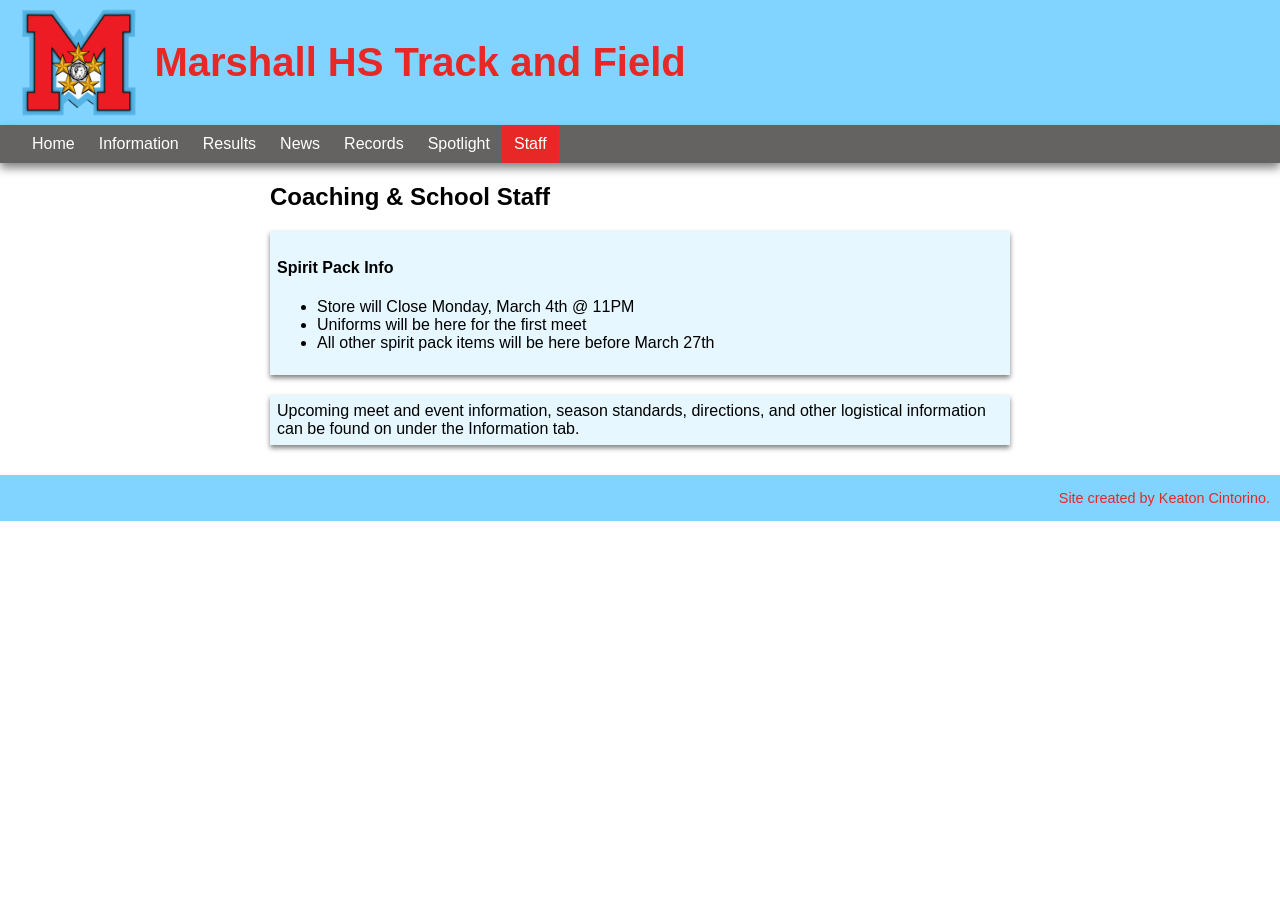
==== about.html @ 3ff0b769 "updated css" ====
<!DOCTYPE html>
<html lang="en">
    <head>
        <meta charset="utf-8">
        <meta name="viewport" content="width=device-width, initial-scale=1, shrink-to-fit=no">

        <title>Marshall TF & CC - About</title>

        <link rel="stylesheet" type="text/css" href="./css/content-layout.css">
    </head>
    <body>
        <div class="container">
            <header role="banner" class="head-container">
                <a id="head-nav" class="toggle open" href="#nav"><img id="burger" src="./img/hamburger.png" alt="Burger menu icon"/></a>
                <img id="logo" src="./img/Marshall-Logo.png" alt="Marshall logo"/>
                <h1>Marshall HS Track and Field</h1>
            </header>

            <nav id="nav" role="navigation">
                <a class="toggle close" href="#">×</a>
                <ul>
                    <li class="bot-border">
                        <a class="link-hover" href="index.html">Home</a>
                    </li>
                    <li class="bot-border">
                        <a class="link-hover" href="info.html">Information</a>
                    </li>
                    <li class="bot-border">
                        <a class="link-hover" href="results.html">Results</a>
                    </li>
                    <li class="bot-border">
                        <a class="link-hover" href="news.html">News</a>
                    </li>
                    <li class="bot-border">
                        <a class="link-hover" href="records.html">Records</a>
                    </li>
                    <li class="bot-border">
                        <a class="link-hover" href="spotlight.html">Spotlight</a>
                    </li>
                    <li>
                        <a class="link-hover onpage" style="cursor:pointer;">Staff</a>
                    </li>
                </ul>
            </nav>

            <section role="main" class="content">
                <div class="left-pane left-pane-grid content-centered">
                    <h2 id="title">Coaching & School Staff</h2>
                    <div class="left-pane-item">
                        <h4>Spirit Pack Info</h4>
                        <ul>
                            <li>Store will Close Monday, March 4th @ 11PM</li>
                            <li>Uniforms will be here for the first meet</li>
                            <li>All other spirit pack items will be here before March 27th</li>
                        </ul>
                    </div>
                    <p class="left-pane-item">
                        Upcoming meet and event information, season standards, directions, and other logistical information
                        can be found on under the Information tab.  
                    </p>
                </div>
            </section>

            <footer>
                <span>Site created by Keaton Cintorino.</span>
            </footer>
          </div>
    </body>
</html>
---- css/content-layout.css ----
body {
    margin: 0;
    font-family: Arial, Helvetica, sans-serif;
}

.container {
    display: grid;
    grid-template-columns: auto;
}

.container > header, footer  {
    color: #e82727;
    padding: 0px 20px;
    background: #80d4ff;
}

.content-container {
    display: grid;
    grid-template-columns: auto;
}

.left-pane-grid {
    display: grid;
    grid-template-columns: auto;
}

.left-pane-item {
    background-color: #e6f7ff;
    box-shadow: 0px 3px 5px gray;
    padding: 4px;
    margin-top: 0px;
    margin-bottom: 20px;
}

.head-container {
    display: grid;
    grid-template-columns: auto;
}

header {
    justify-items: center;
    text-align: center;
    box-shadow: 0px 5px 9px gray;
}

header h1 {
    font-size: 1.4em;
}

/* orignal pic size = 282x262 */
#logo {
    display: block;
    max-width: 75px;
    max-height: 70px;
    width: auto;
    height: auto;
}

#head-nav {
    justify-self: right;
}

#burger {
    float: right;
    width: 30px;
    height: 30px;
}

nav {
    box-shadow: 0px 5px 9px gray;
}

nav ul {
    list-style: none;
}

nav a {
    color: white;
    text-decoration: none;
    display: inherit;
    padding: 7px 3px;
}

.container nav {
    background: #656262;
}

section {
    padding-left: 20px;
}

.content {
    margin-left: -7px;
    width: 94%;
}

footer {
    padding: 15px 0px;
    margin-top: 10px;
}

footer span {
    font-size: .7em;
    float: right;
    padding-right: 5px;
}

.bot-border {
    border-bottom: 1px solid gray;
}

.onpage {
    background: #e82727;
    color: #fff;
    text-decoration: none;
}

.link-hover:hover {
    background: #e82727;
    color: #fff;
    transition: .3s;
}

/* media query for content-container/twitter sidebar */
@media only screen and (min-width: 1065px) { 
    .content-container {
        grid-template-columns: auto auto;
        grid-column-gap: 30px;
    }

    .left-pane {
        grid-column: 1;
    }
    
    .right-pane {
        grid-column: 2;
        padding-top: 25px;
    }

    #twitter {
        margin-top: 43px;
    }
}

/* media query for grid layout */
@media only screen and (min-width: 635px) {
    .container {
        grid-template-columns: 10% auto 10%;
    }

    .container header,
    .container nav,
    .container footer {
        grid-column: span 3;
    }

    .container header {
        padding: 7px 20px 7px 20px;
    }

    header {
        box-shadow: none;
    }

    header h1 {
        padding: 0 0 0 15px;
        align-self: center;
        font-size: 2.5em;
    }

    .left-pane-item {
        padding: 7px;
    }

    #logo {
        display: block; 
        max-width: 120px;
        max-height: 111px;
        width: auto;
        height: auto;
    }

    .head-container {
        display: flex;
        padding-bottom: 15px;
    }

    nav {
        box-shadow: 0px 5px 9px gray;
    }

    .container section {
        grid-column: 2;
        padding: 0;
    }

    .content {
        margin-left: 0px;
        width: 100%;
    }

    nav ul {
        list-style: none;
        margin: 0;
        padding-left: 20px;
    }

    nav ul li {
        display: inline-block;
        float: left;
    }

    nav a {
        padding: 10px 12px;
    }

    .bot-border {
        border: none;
    }

    .onpage {
        background: #e82727;
        text-decoration: none;
    }

    footer span {
        font-size: .9em;
        float: right;
        padding-right: 10px;
    }

    .toggle {
        display: none;
    }

    .left-pane {
        max-width: 740px;
    }

    .content-centered {
        margin: 0 auto;
    }
}

@media only screen and (max-width: 705px) {
    header h1 {
        align-self: unset;
        margin: 10px;
        padding: 0px;
    }
}

/* media query for nav styles */
@media only screen and (max-width: 634px) {
    #nav {
        transition: transform .3s ease-in-out;
        top: 0;
        bottom: 0;
        position: fixed;
        width: 90%;
        max-width: 300px;
        right: -500px;
        box-shadow: 0px 5px 9px gray;
    }

    #nav:target {
        transform: translateX(-500px);
    }

    nav ul {
        margin: 0;
        padding-top: 15px;
    }

    .close {
        text-align: left;
        display: block;
        text-decoration: none;
        font-size: 3em;
        position: relative;
        padding: 0 7px;
        width: 30px;
        line-height: 30px;
        margin-top: 15px;
    }

    .open {
        text-align: left;
    }
}
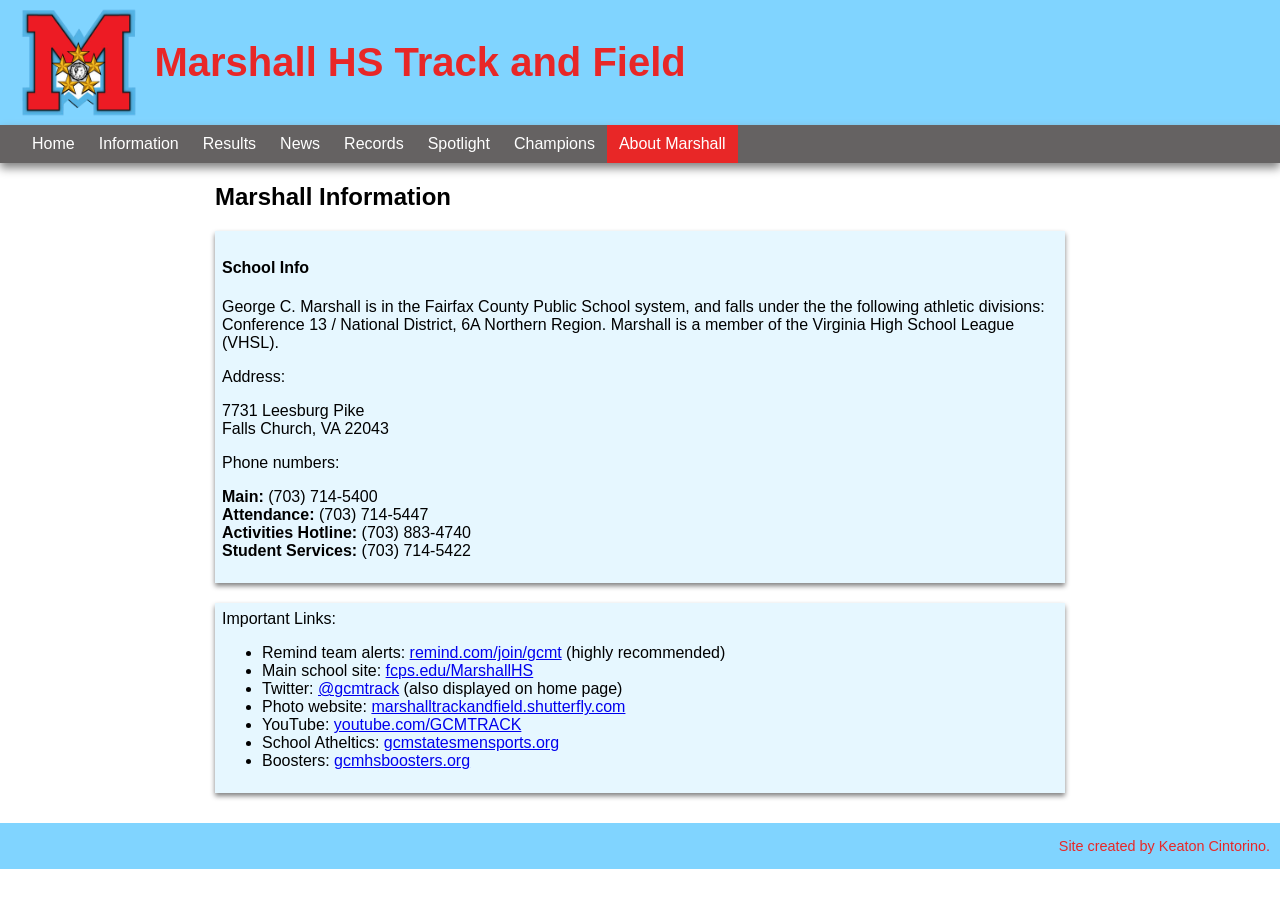
==== commit 5325f2cb: "added content to about page" ====
--- a/about.html
+++ b/about.html
@@ -37,27 +37,52 @@
                     <li class="bot-border">
                         <a class="link-hover" href="spotlight.html">Spotlight</a>
                     </li>
+                    <li class="bot-border">
+                        <a class="link-hover" href="champs.html">Champions</a>
+                    </li>
                     <li>
-                        <a class="link-hover onpage" style="cursor:pointer;">Staff</a>
+                        <a class="link-hover onpage" style="cursor:pointer;">About Marshall</a>
                     </li>
                 </ul>
             </nav>
 
             <section role="main" class="content">
+                <h2 id="title">Marshall Information</h2>
                 <div class="left-pane left-pane-grid content-centered">
-                    <h2 id="title">Coaching & School Staff</h2>
                     <div class="left-pane-item">
-                        <h4>Spirit Pack Info</h4>
+                        <h4>School Info</h4>
+                        <p>
+                            George C. Marshall is in the Fairfax County Public School system, and falls under the 
+                            the following athletic divisions: Conference 13 / National District, 6A Northern Region. 
+                            Marshall is a member of the Virginia High School League (VHSL).
+                        </p>
+
+                        <span>Address:</span>
+                        <p>
+                            7731 Leesburg Pike<br/>
+                            Falls Church, VA 22043<br/>
+                        </p>
+
+                        <span>Phone numbers:</span>
+                        <p>
+                            <b>Main:</b> (703) 714-5400<br/>
+                            <b>Attendance:</b> (703) 714-5447<br/>
+                            <b>Activities Hotline:</b> (703) 883-4740<br/>
+                            <b>Student Services:</b> (703) 714-5422
+                        </p>
+                    </div>
+                    <div class="left-pane-item">
+                        <span>Important Links:</span>
                         <ul>
-                            <li>Store will Close Monday, March 4th @ 11PM</li>
-                            <li>Uniforms will be here for the first meet</li>
-                            <li>All other spirit pack items will be here before March 27th</li>
+                            <li>Remind team alerts: <a href="https://www.remind.com/join/gcmt">remind.com/join/gcmt</a> (highly recommended)</li>
+                            <li>Main school site: <a href="https://www.fcps.edu/MarshallHS/">fcps.edu/MarshallHS</a></li>
+                            <li>Twitter: <a href="https://twitter.com/gcmtrack">@gcmtrack</a> (also displayed on home page)</li>
+                            <li>Photo website: <a href="https://marshalltrackandfield.shutterfly.com/">marshalltrackandfield.shutterfly.com</a></li>
+                            <li>YouTube: <a href="https://www.youtube.com/GCMTRACK">youtube.com/GCMTRACK</a></li>
+                            <li>School Atheltics: <a href="https://gcmstatesmensports.org">gcmstatesmensports.org</a></li>
+                            <li>Boosters: <a href="https://gcmhsboosters.org">gcmhsboosters.org</a></li>
                         </ul>
                     </div>
-                    <p class="left-pane-item">
-                        Upcoming meet and event information, season standards, directions, and other logistical information
-                        can be found on under the Information tab.  
-                    </p>
                 </div>
             </section>
 
--- a/css/content-layout.css
+++ b/css/content-layout.css
@@ -134,11 +134,6 @@
     
     .right-pane {
         grid-column: 2;
-        padding-top: 25px;
-    }
-
-    #twitter {
-        margin-top: 43px;
     }
 }
 
@@ -234,11 +229,16 @@
     }
 
     .left-pane {
-        max-width: 740px;
+        max-width: 850px;
     }
 
     .content-centered {
         margin: 0 auto;
+    }
+
+    #title {
+        max-width: 850px;
+        margin: .83em auto;
     }
 }
 
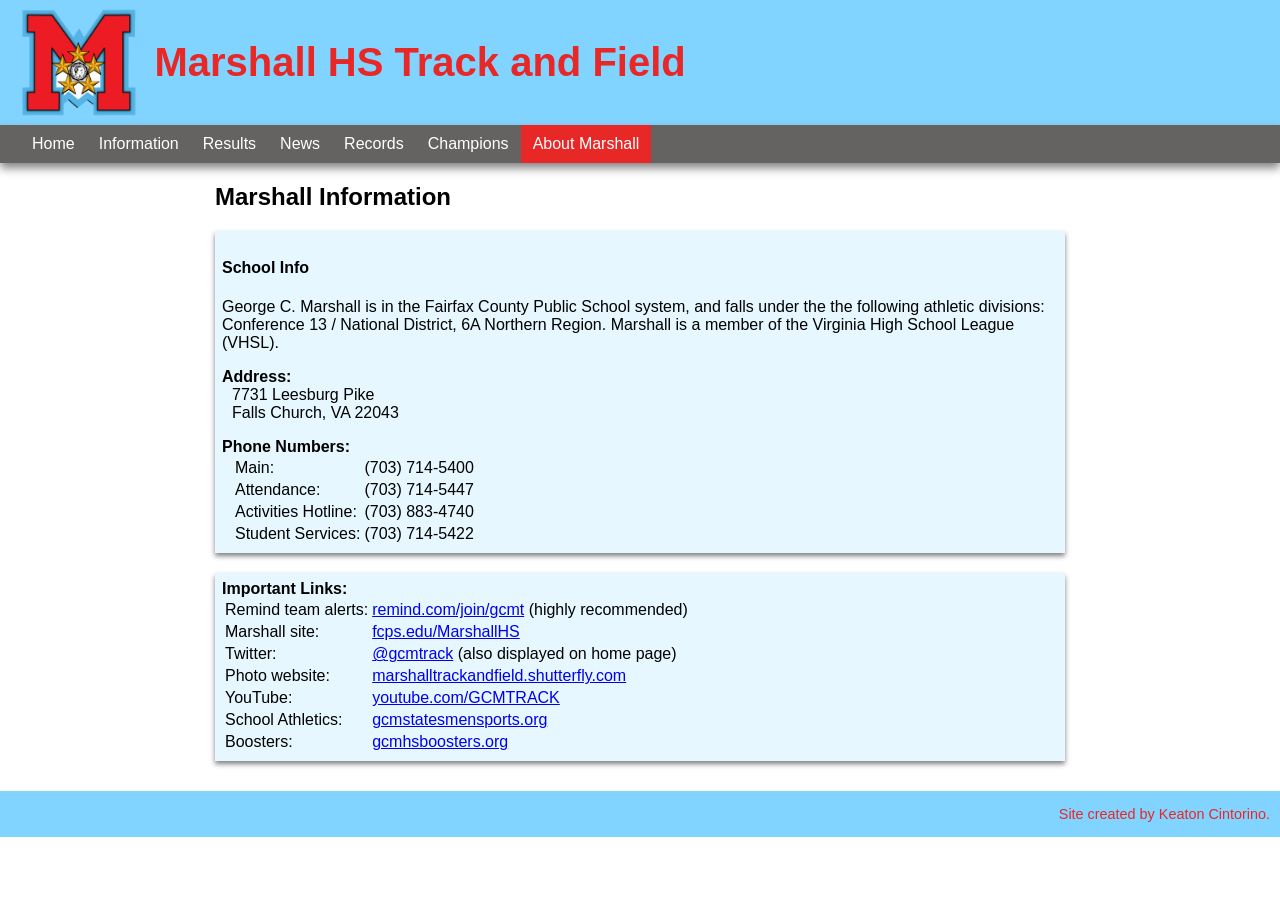
==== commit a0cbc9bd: "about format updated" ====
--- a/about.html
+++ b/about.html
@@ -35,9 +35,6 @@
                         <a class="link-hover" href="records.html">Records</a>
                     </li>
                     <li class="bot-border">
-                        <a class="link-hover" href="spotlight.html">Spotlight</a>
-                    </li>
-                    <li class="bot-border">
                         <a class="link-hover" href="champs.html">Champions</a>
                     </li>
                     <li>
@@ -57,31 +54,31 @@
                             Marshall is a member of the Virginia High School League (VHSL).
                         </p>
 
-                        <span>Address:</span>
-                        <p>
-                            7731 Leesburg Pike<br/>
-                            Falls Church, VA 22043<br/>
-                        </p>
+                        <span><b>Address:</b></span>
+                        <ul style="list-style-type:none;padding-left:10px;margin-top:0px;">
+                            <li>7731 Leesburg Pike</li>
+                            <li>Falls Church, VA 22043</li>
+                        </ul>
 
-                        <span>Phone numbers:</span>
-                        <p>
-                            <b>Main:</b> (703) 714-5400<br/>
-                            <b>Attendance:</b> (703) 714-5447<br/>
-                            <b>Activities Hotline:</b> (703) 883-4740<br/>
-                            <b>Student Services:</b> (703) 714-5422
-                        </p>
+                        <span><b>Phone Numbers:</b></span>
+                        <table style="padding-left:10px;">
+                            <tr><td>Main:</td><td>(703) 714-5400</td></tr>
+                            <tr><td>Attendance:</td><td>(703) 714-5447</td></tr>
+                            <tr><td>Activities Hotline:</td><td>(703) 883-4740</td></tr>
+                            <tr><td>Student Services:</td><td>(703) 714-5422</td></tr>
+                        </table>
                     </div>
                     <div class="left-pane-item">
-                        <span>Important Links:</span>
-                        <ul>
-                            <li>Remind team alerts: <a href="https://www.remind.com/join/gcmt">remind.com/join/gcmt</a> (highly recommended)</li>
-                            <li>Main school site: <a href="https://www.fcps.edu/MarshallHS/">fcps.edu/MarshallHS</a></li>
-                            <li>Twitter: <a href="https://twitter.com/gcmtrack">@gcmtrack</a> (also displayed on home page)</li>
-                            <li>Photo website: <a href="https://marshalltrackandfield.shutterfly.com/">marshalltrackandfield.shutterfly.com</a></li>
-                            <li>YouTube: <a href="https://www.youtube.com/GCMTRACK">youtube.com/GCMTRACK</a></li>
-                            <li>School Atheltics: <a href="https://gcmstatesmensports.org">gcmstatesmensports.org</a></li>
-                            <li>Boosters: <a href="https://gcmhsboosters.org">gcmhsboosters.org</a></li>
-                        </ul>
+                        <span style="padding-top:7px;"><b>Important Links:</b></span>
+                        <table>
+                            <tr><td>Remind team alerts:</td><td><a href="https://www.remind.com/join/gcmt">remind.com/join/gcmt</a> (highly recommended)</td></tr>
+                            <tr><td>Marshall site:</td><td><a href="https://www.fcps.edu/MarshallHS/">fcps.edu/MarshallHS</a></td></tr>
+                            <tr><td>Twitter:</td><td><a href="https://twitter.com/gcmtrack">@gcmtrack</a> (also displayed on home page)</td></tr>
+                            <tr><td>Photo website:</td><td><a href="https://marshalltrackandfield.shutterfly.com/">marshalltrackandfield.shutterfly.com</a></td></tr>
+                            <tr><td>YouTube:</td><td><a href="https://www.youtube.com/GCMTRACK">youtube.com/GCMTRACK</a></td></tr>
+                            <tr><td>School Athletics:</td><td><a href="https://gcmstatesmensports.org">gcmstatesmensports.org</a></td></tr>
+                            <tr><td>Boosters:</td><td><a href="https://gcmhsboosters.org">gcmhsboosters.org</a></td></tr>
+                        </table>
                     </div>
                 </div>
             </section>
--- a/css/content-layout.css
+++ b/css/content-layout.css
@@ -87,6 +87,7 @@
 
 section {
     padding-left: 20px;
+    padding-right: 13px;
 }
 
 .content {
@@ -138,7 +139,7 @@
 }
 
 /* media query for grid layout */
-@media only screen and (min-width: 635px) {
+@media only screen and (min-width: 652px) {
     .container {
         grid-template-columns: 10% auto 10%;
     }
@@ -251,7 +252,7 @@
 }
 
 /* media query for nav styles */
-@media only screen and (max-width: 634px) {
+@media only screen and (max-width: 651px) {
     #nav {
         transition: transform .3s ease-in-out;
         top: 0;
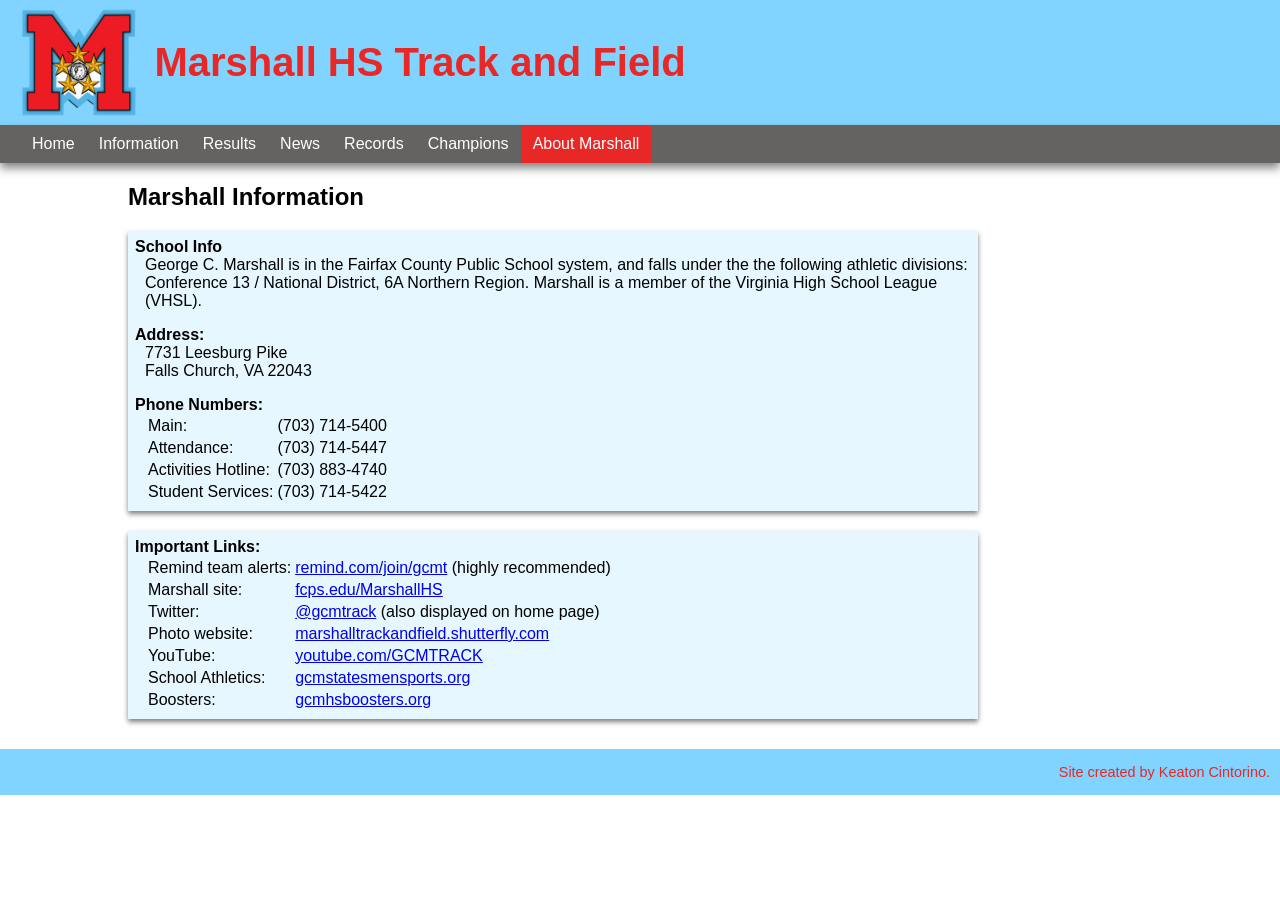
==== commit 68875656: "css changes" ====
--- a/about.html
+++ b/about.html
@@ -47,21 +47,21 @@
                 <h2 id="title">Marshall Information</h2>
                 <div class="left-pane left-pane-grid content-centered">
                     <div class="left-pane-item">
-                        <h4>School Info</h4>
-                        <p>
+                        <span><b>School Info</b></span>
+                        <p class="sub-section">
                             George C. Marshall is in the Fairfax County Public School system, and falls under the 
                             the following athletic divisions: Conference 13 / National District, 6A Northern Region. 
                             Marshall is a member of the Virginia High School League (VHSL).
                         </p>
 
                         <span><b>Address:</b></span>
-                        <ul style="list-style-type:none;padding-left:10px;margin-top:0px;">
-                            <li>7731 Leesburg Pike</li>
-                            <li>Falls Church, VA 22043</li>
-                        </ul>
+                        <p class="sub-section">
+                            7731 Leesburg Pike<br/>
+                            Falls Church, VA 22043<br/>
+                        </p>
 
                         <span><b>Phone Numbers:</b></span>
-                        <table style="padding-left:10px;">
+                        <table class="sub-section">
                             <tr><td>Main:</td><td>(703) 714-5400</td></tr>
                             <tr><td>Attendance:</td><td>(703) 714-5447</td></tr>
                             <tr><td>Activities Hotline:</td><td>(703) 883-4740</td></tr>
@@ -70,7 +70,7 @@
                     </div>
                     <div class="left-pane-item">
                         <span style="padding-top:7px;"><b>Important Links:</b></span>
-                        <table>
+                        <table class="sub-section">
                             <tr><td>Remind team alerts:</td><td><a href="https://www.remind.com/join/gcmt">remind.com/join/gcmt</a> (highly recommended)</td></tr>
                             <tr><td>Marshall site:</td><td><a href="https://www.fcps.edu/MarshallHS/">fcps.edu/MarshallHS</a></td></tr>
                             <tr><td>Twitter:</td><td><a href="https://twitter.com/gcmtrack">@gcmtrack</a> (also displayed on home page)</td></tr>
--- a/css/content-layout.css
+++ b/css/content-layout.css
@@ -95,6 +95,11 @@
     width: 94%;
 }
 
+.sub-section {
+    padding-left: 10px;
+    margin-top: 0px;
+}
+
 footer {
     padding: 15px 0px;
     margin-top: 10px;
@@ -233,14 +238,16 @@
         max-width: 850px;
     }
 
-    .content-centered {
+    /* Not centering single-column pages because Kevin
+       thinks it looks weird. */
+    /*.content-centered {
         margin: 0 auto;
-    }
-
-    #title {
+    }*/
+
+    /*#title {
         max-width: 850px;
         margin: .83em auto;
-    }
+    }*/
 }
 
 @media only screen and (max-width: 705px) {
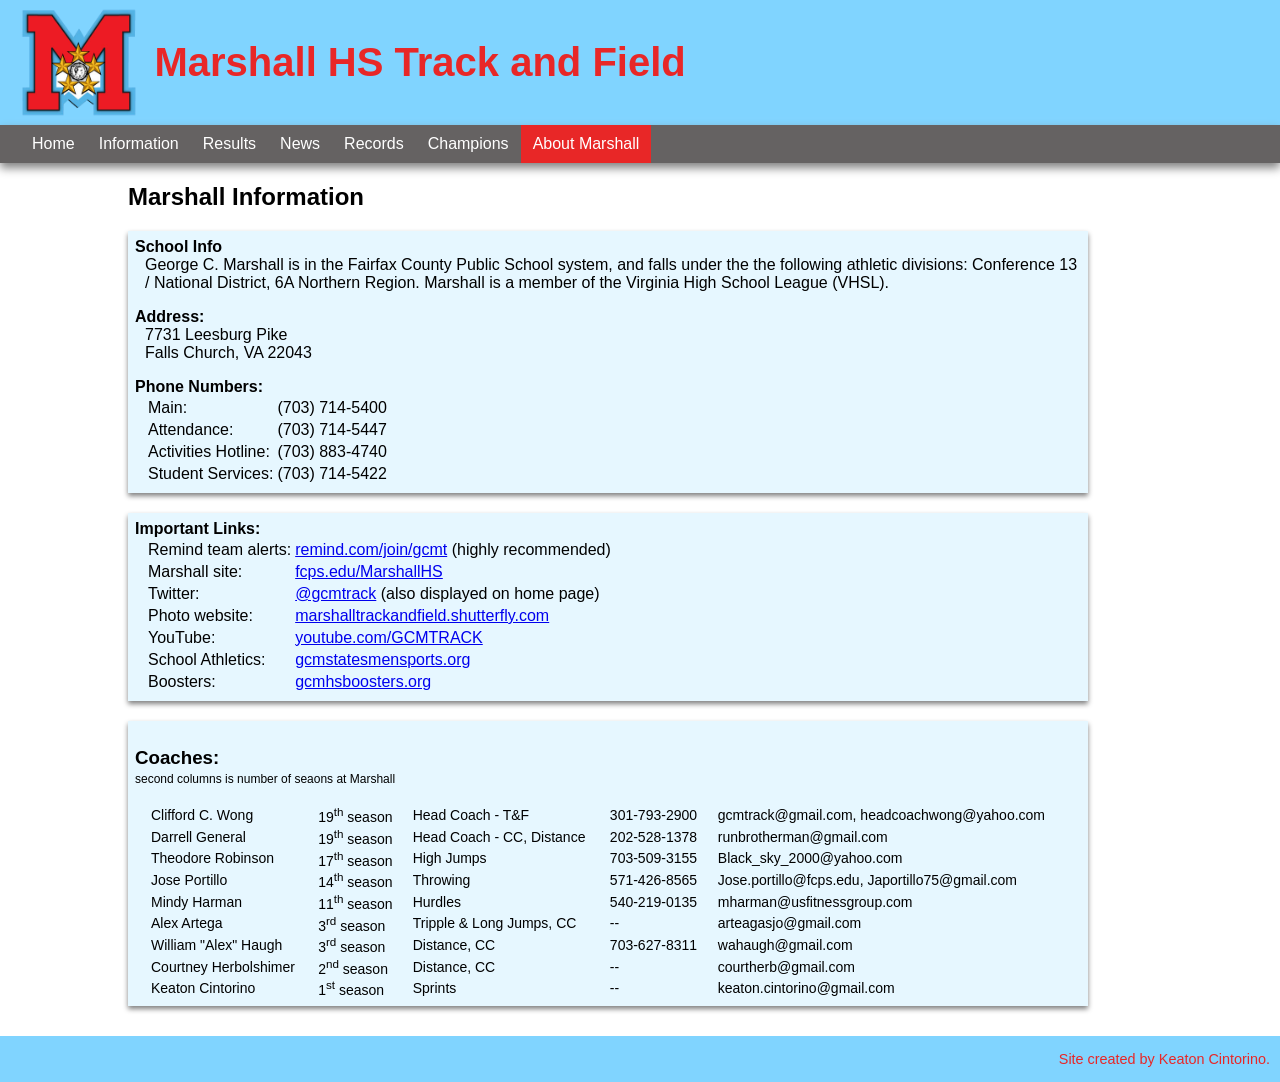
==== commit 9bac4d83: "fixed table overflow css" ====
--- a/about.html
+++ b/about.html
@@ -47,7 +47,7 @@
                 <h2 id="title">Marshall Information</h2>
                 <div class="left-pane left-pane-grid content-centered">
                     <div class="left-pane-item">
-                        <span><b>School Info</b></span>
+                        <span class="grid-item-header"><b>School Info</b></span>
                         <p class="sub-section">
                             George C. Marshall is in the Fairfax County Public School system, and falls under the 
                             the following athletic divisions: Conference 13 / National District, 6A Northern Region. 
@@ -69,7 +69,7 @@
                         </table>
                     </div>
                     <div class="left-pane-item">
-                        <span style="padding-top:7px;"><b>Important Links:</b></span>
+                        <span class="grid-item-header"><b>Important Links:</b></span>
                         <table class="sub-section">
                             <tr><td>Remind team alerts:</td><td><a href="https://www.remind.com/join/gcmt">remind.com/join/gcmt</a> (highly recommended)</td></tr>
                             <tr><td>Marshall site:</td><td><a href="https://www.fcps.edu/MarshallHS/">fcps.edu/MarshallHS</a></td></tr>
@@ -80,6 +80,77 @@
                             <tr><td>Boosters:</td><td><a href="https://gcmhsboosters.org">gcmhsboosters.org</a></td></tr>
                         </table>
                     </div>
+                    <div class="left-pane-item">
+                        <h3 style="margin-bottom:0px;">Coaches:</h3>
+                        <span style="font-size:12px;display:inline-block;margin-bottom:18.72px;">second columns is number of seaons at Marshall</span>
+                        <div style="overflow-x:auto;">
+                            <table class="tbl-coaches">
+                                <tr>
+                                    <td>Clifford C. Wong</td>
+                                    <td>19<sup>th</sup> season</td>
+                                    <td>Head Coach - T&F</td>
+                                    <td>301-793-2900</td>
+                                    <td>gcmtrack@gmail.com, headcoachwong@yahoo.com</td>
+                                </tr>
+                                <tr>
+                                    <td>Darrell General</td>
+                                    <td>19<sup>th</sup> season</td>
+                                    <td>Head Coach - CC, Distance</td>
+                                    <td>202-528-1378</td>
+                                    <td>runbrotherman@gmail.com</td>
+                                </tr>
+                                <tr>
+                                    <td>Theodore Robinson</td>
+                                    <td>17<sup>th</sup> season</td>
+                                    <td>High Jumps</td>
+                                    <td>703-509-3155</td>
+                                    <td>Black_sky_2000@yahoo.com</td>
+                                </tr>
+                                <tr>
+                                    <td>Jose Portillo</td>
+                                    <td>14<sup>th</sup> season</td>
+                                    <td>Throwing</td>
+                                    <td>571-426-8565</td>
+                                    <td>Jose.portillo@fcps.edu, Japortillo75@gmail.com</td>
+                                </tr>
+                                <tr>
+                                    <td>Mindy Harman</td>
+                                    <td>11<sup>th</sup> season</td>
+                                    <td>Hurdles</td>
+                                    <td>540-219-0135</td>
+                                    <td>mharman@usfitnessgroup.com</td>
+                                </tr>
+                                <tr>
+                                    <td>Alex Artega</td>
+                                    <td>3<sup>rd</sup> season</td>
+                                    <td>Tripple & Long Jumps, CC</td>
+                                    <td>--</td>
+                                    <td>arteagasjo@gmail.com</td>
+                                </tr>
+                                <tr>
+                                    <td>William "Alex" Haugh</td>
+                                    <td>3<sup>rd</sup> season</td>
+                                    <td>Distance, CC</td>
+                                    <td>703-627-8311</td>
+                                    <td>wahaugh@gmail.com</td>
+                                </tr>
+                                <tr>
+                                    <td>Courtney Herbolshimer</td>
+                                    <td>2<sup>nd</sup> season</td>
+                                    <td>Distance, CC</td>
+                                    <td>--</td>
+                                    <td>courtherb@gmail.com</td>
+                                </tr>
+                                <tr>
+                                    <td>Keaton Cintorino</td>
+                                    <td>1<sup>st</sup> season</td>
+                                    <td>Sprints</td>
+                                    <td>--</td>
+                                    <td>keaton.cintorino@gmail.com</td>
+                                </tr>
+                            </table>
+                        </div>
+                    </div>
                 </div>
             </section>
 
--- a/css/content-layout.css
+++ b/css/content-layout.css
@@ -22,6 +22,10 @@
 .left-pane-grid {
     display: grid;
     grid-template-columns: auto;
+}
+
+.left-pane-grid > * {
+    min-width: 0;
 }
 
 .left-pane-item {
@@ -100,6 +104,16 @@
     margin-top: 0px;
 }
 
+.tbl-coaches {
+    border-spacing: 15px 0;
+    font-size:14px;
+    min-width: 940px;
+}
+
+.grid-item-header {
+    padding-top: 5px;
+}
+
 footer {
     padding: 15px 0px;
     margin-top: 10px;
@@ -235,7 +249,7 @@
     }
 
     .left-pane {
-        max-width: 850px;
+        max-width: 960px;
     }
 
     /* Not centering single-column pages because Kevin
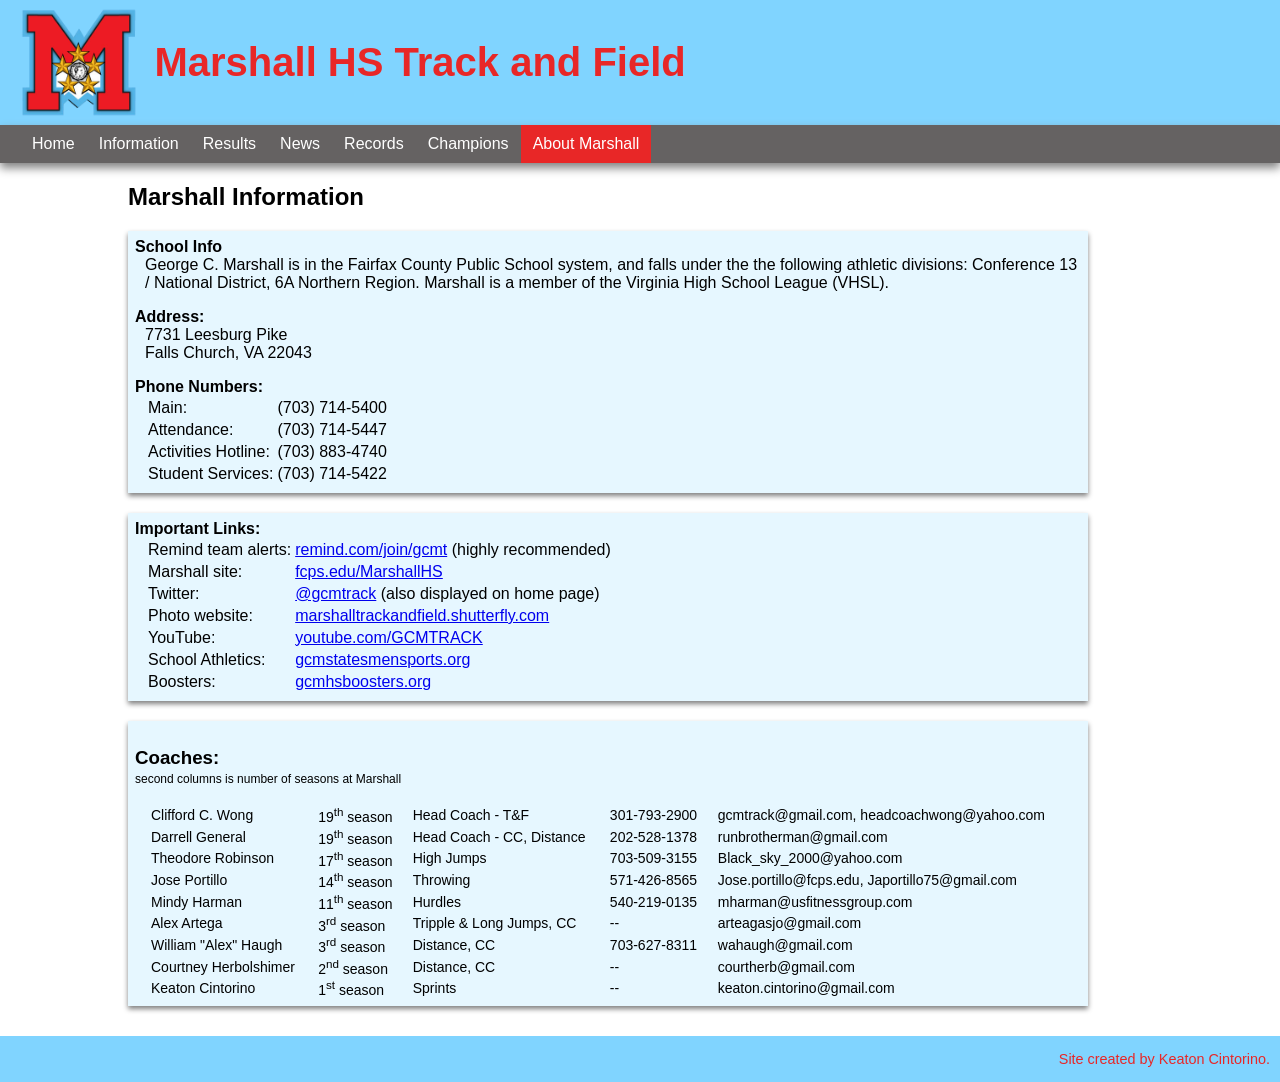
==== commit 974f4185: "spelling error" ====
--- a/about.html
+++ b/about.html
@@ -82,7 +82,7 @@
                     </div>
                     <div class="left-pane-item">
                         <h3 style="margin-bottom:0px;">Coaches:</h3>
-                        <span style="font-size:12px;display:inline-block;margin-bottom:18.72px;">second columns is number of seaons at Marshall</span>
+                        <span style="font-size:12px;display:inline-block;margin-bottom:18.72px;">second columns is number of seasons at Marshall</span>
                         <div style="overflow-x:auto;">
                             <table class="tbl-coaches">
                                 <tr>
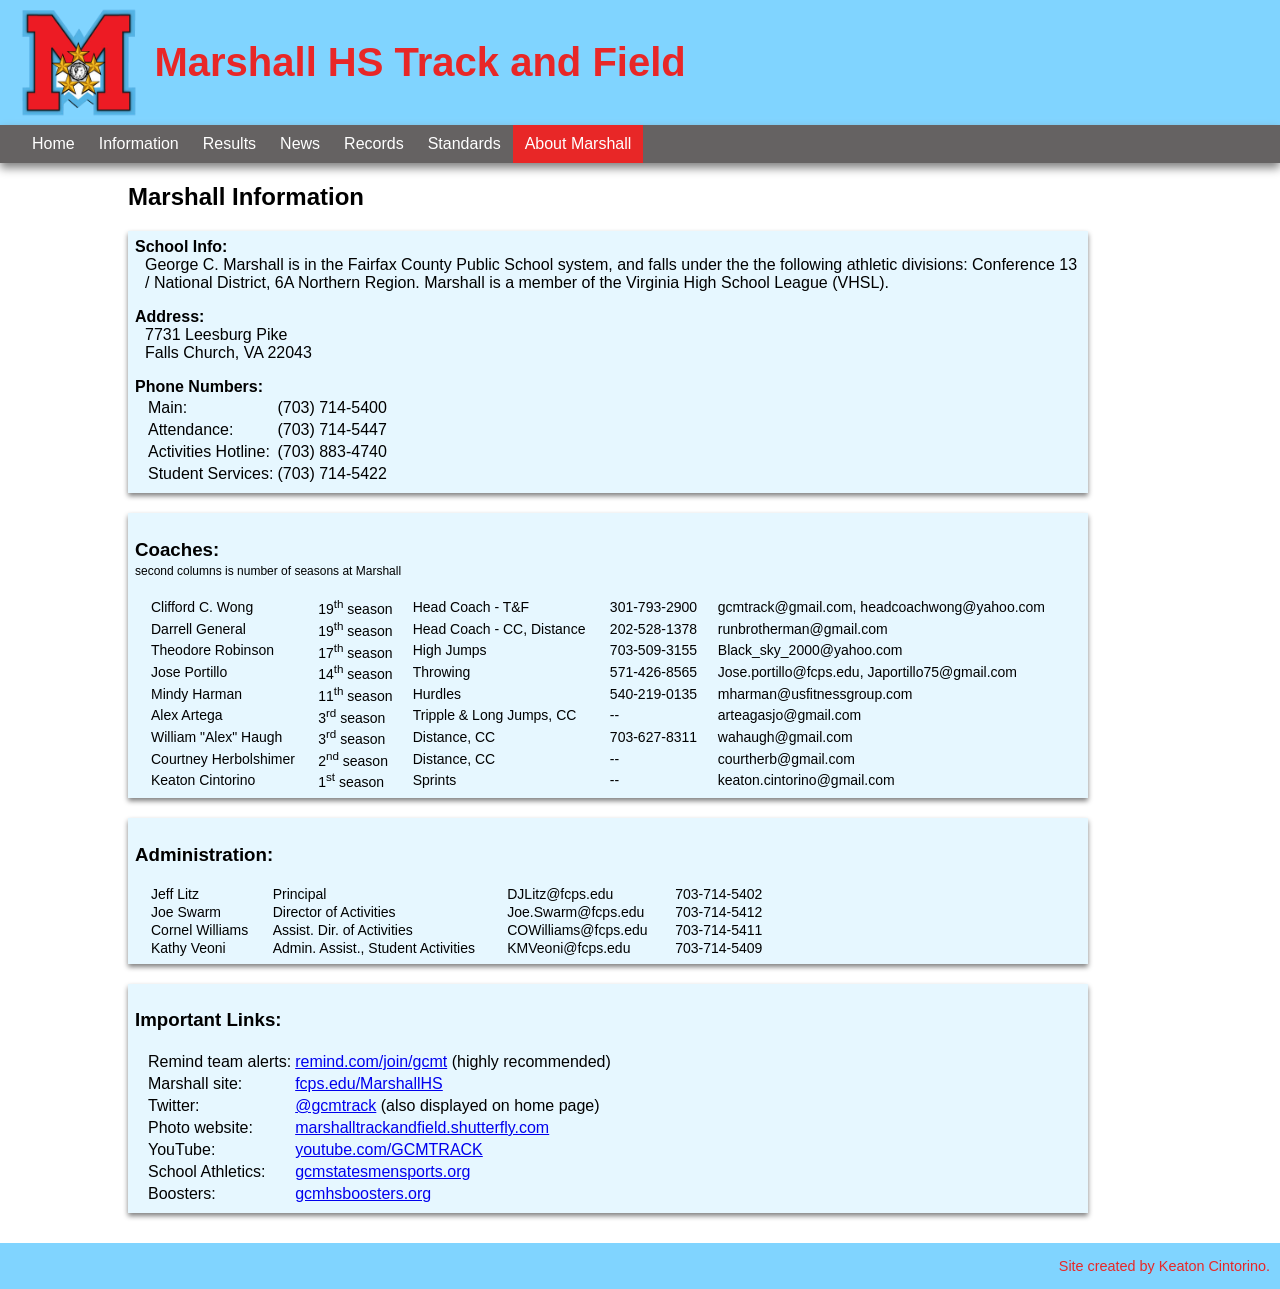
==== commit 37323cdf: "champions page > standards page, added first table" ====
--- a/about.html
+++ b/about.html
@@ -35,7 +35,7 @@
                         <a class="link-hover" href="records.html">Records</a>
                     </li>
                     <li class="bot-border">
-                        <a class="link-hover" href="champs.html">Champions</a>
+                        <a class="link-hover" href="standards.html">Standards</a>
                     </li>
                     <li>
                         <a class="link-hover onpage" style="cursor:pointer;">About Marshall</a>
@@ -47,7 +47,7 @@
                 <h2 id="title">Marshall Information</h2>
                 <div class="left-pane left-pane-grid content-centered">
                     <div class="left-pane-item">
-                        <span class="grid-item-header"><b>School Info</b></span>
+                        <span class="grid-item-header"><b>School Info:</b></span>
                         <p class="sub-section">
                             George C. Marshall is in the Fairfax County Public School system, and falls under the 
                             the following athletic divisions: Conference 13 / National District, 6A Northern Region. 
@@ -69,22 +69,10 @@
                         </table>
                     </div>
                     <div class="left-pane-item">
-                        <span class="grid-item-header"><b>Important Links:</b></span>
-                        <table class="sub-section">
-                            <tr><td>Remind team alerts:</td><td><a href="https://www.remind.com/join/gcmt">remind.com/join/gcmt</a> (highly recommended)</td></tr>
-                            <tr><td>Marshall site:</td><td><a href="https://www.fcps.edu/MarshallHS/">fcps.edu/MarshallHS</a></td></tr>
-                            <tr><td>Twitter:</td><td><a href="https://twitter.com/gcmtrack">@gcmtrack</a> (also displayed on home page)</td></tr>
-                            <tr><td>Photo website:</td><td><a href="https://marshalltrackandfield.shutterfly.com/">marshalltrackandfield.shutterfly.com</a></td></tr>
-                            <tr><td>YouTube:</td><td><a href="https://www.youtube.com/GCMTRACK">youtube.com/GCMTRACK</a></td></tr>
-                            <tr><td>School Athletics:</td><td><a href="https://gcmstatesmensports.org">gcmstatesmensports.org</a></td></tr>
-                            <tr><td>Boosters:</td><td><a href="https://gcmhsboosters.org">gcmhsboosters.org</a></td></tr>
-                        </table>
-                    </div>
-                    <div class="left-pane-item">
                         <h3 style="margin-bottom:0px;">Coaches:</h3>
                         <span style="font-size:12px;display:inline-block;margin-bottom:18.72px;">second columns is number of seasons at Marshall</span>
                         <div style="overflow-x:auto;">
-                            <table class="tbl-coaches">
+                            <table class="tbl" style="min-width:940px;">
                                 <tr>
                                     <td>Clifford C. Wong</td>
                                     <td>19<sup>th</sup> season</td>
@@ -151,6 +139,49 @@
                             </table>
                         </div>
                     </div>
+                    <div class="left-pane-item">
+                        <h3>Administration:</h3>
+                        <div style="overflow-x:auto;">
+                            <table class="tbl" style="min-width:650px;">
+                                <tr>
+                                    <td>Jeff Litz</td>
+                                    <td>Principal</td>
+                                    <td>DJLitz@fcps.edu</td>
+                                    <td>703-714-5402</td>
+                                </tr>
+                                <tr>
+                                    <td>Joe Swarm</td>
+                                    <td>Director of Activities</td>
+                                    <td>Joe.Swarm@fcps.edu</td>
+                                    <td>703-714-5412</td>
+                                </tr>
+                                <tr>
+                                    <td>Cornel Williams</td>
+                                    <td>Assist. Dir. of Activities</td>
+                                    <td>COWilliams@fcps.edu</td>
+                                    <td>703-714-5411</td>
+                                </tr>
+                                <tr>
+                                    <td>Kathy Veoni</td>
+                                    <td>Admin. Assist., Student Activities</td>
+                                    <td>KMVeoni@fcps.edu</td>
+                                    <td>703-714-5409</td>
+                                </tr>
+                            </table>
+                        </div>
+                    </div>
+                    <div class="left-pane-item">
+                        <h3>Important Links:</h3>
+                        <table class="sub-section">
+                            <tr><td>Remind team alerts:</td><td><a href="https://www.remind.com/join/gcmt">remind.com/join/gcmt</a> (highly recommended)</td></tr>
+                            <tr><td>Marshall site:</td><td><a href="https://www.fcps.edu/MarshallHS/">fcps.edu/MarshallHS</a></td></tr>
+                            <tr><td>Twitter:</td><td><a href="https://twitter.com/gcmtrack">@gcmtrack</a> (also displayed on home page)</td></tr>
+                            <tr><td>Photo website:</td><td><a href="https://marshalltrackandfield.shutterfly.com/">marshalltrackandfield.shutterfly.com</a></td></tr>
+                            <tr><td>YouTube:</td><td><a href="https://www.youtube.com/GCMTRACK">youtube.com/GCMTRACK</a></td></tr>
+                            <tr><td>School Athletics:</td><td><a href="https://gcmstatesmensports.org">gcmstatesmensports.org</a></td></tr>
+                            <tr><td>Boosters:</td><td><a href="https://gcmhsboosters.org">gcmhsboosters.org</a></td></tr>
+                        </table>
+                    </div>
                 </div>
             </section>
 
--- a/css/content-layout.css
+++ b/css/content-layout.css
@@ -104,10 +104,9 @@
     margin-top: 0px;
 }
 
-.tbl-coaches {
+.tbl {
     border-spacing: 15px 0;
-    font-size:14px;
-    min-width: 940px;
+    font-size: 14px;
 }
 
 .grid-item-header {
